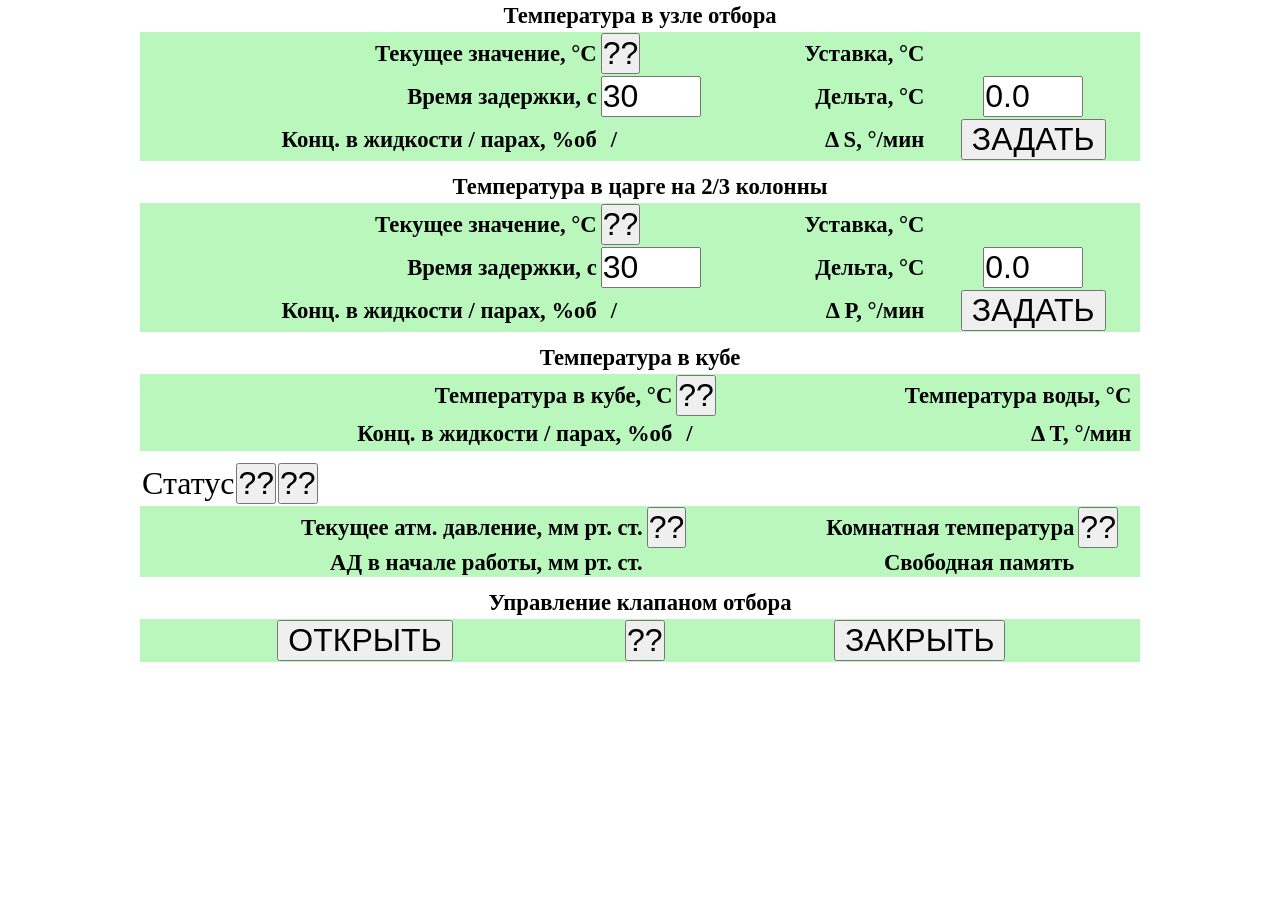
==== AutoSam/data/index.htm @ 7665c3ed "Merge branch 'master' of https://github.com/alexkoo/AutoSamPIO" ====
﻿<!DOCTYPE html>
<html>

<head>
	<meta http-equiv="Content-type" content="text/html; charset=utf-8">
	<title>AutoSam</title>
	<link rel="stylesheet" href="style.css">

	<script src="/script.js"></script>
	<script>
		dist_plug = 1;
	</script>
</head>

<BODY onload="process();">

	<!-- вставка -->
	<div w3-include-html="head.htm"></div>
	<script>
		includeHTML();
	</script>
	<!-- /вставка -->
<!--
	<div>
		<form id="MODE" name="form1">
			<select name="MODE">
				<option value="1"> 1-Ректификация </option>
				<option value="2"> 2- Дистилляция </option>
			</select>
			<input type="button" value="Сохранить" onclick="send_form_mode()">
		</form>

	</div>
-->

    <div>
        <table class="details">
            <caption>Температура в узле отбора</caption>
            <tr>
                <td align="right">Текущее значение, &#176C </td>
                <td align="left"><input type="submit" id="STEAMTEMP" value="??" size="8" ></td>
                <td align="right">Уставка, &#176C</td>
                <td align="center"><output id="SETTEMPS"></td>
</tr>
<tr>
	<td align="right">Время задержки, c</td>
	<td align="left"><input type="number" class="inp" id="DELAY_S" value="30" min="30" max="300" step="30" size="4"c></td>
	<td align="right">Дельта, &#176C</td>
	<td align="center"><input type="number" class="inp" id="DELTA_S" value="0.0" min="0"  max="1" step="0.05" size="4"></td>


			</tr>
			<tr>
				<td align="right">Конц. в жидкости / парах, %об</td>
				<td align="left">
					<table>
						<td align="right"><output id="STEAMTEMPF"></td>
						<td align="left">/ <output id="STEAMTEMPS"></td>
					</table>
				</td>
				<td align="right">&#916 S, &#176/мин <output id="DELTAS"></td>
				<td align="center"><input type="submit" name="Set" value=" ЗАДАТЬ " onclick="sendDelS()"></td>
			</tr>
		</table>
	</div>

<div id = "rect_table">
<table  class="details">
<caption>Температура  в царге на 2/3 колонны</caption>
<tr>
	<td align="right">Текущее значение, &#176C</td>
	<td align="left"><input type="submit" id="PIPETEMP" value="??" size="8"></td>
	<td align="right">Уставка, &#176C</td>
	<td align="center"><output t id="SETTEMPP" ></td>
</tr>
<tr>
	<td align="right">Время задержки, c</td>
	<td align="left"><input type="number" class="inp" id="DELAY_P" value="30" min="30" max="300" step="30" size="5"></td>
	<td align="right">Дельта, &#176C</td>
	<td align="center"><input type="number"class="inp" id="DELTA_P" value="0.0" min="0"  max="1" step="0.05" size="5"></td>
<tr>
	<td align="right">Конц. в жидкости / парах, %об</td>
	<td><table><td align="right"><output  id="PIPETEMPF" ></td><td align="left">/ <output id="PIPETEMPS" ></td></table></td>
	<td align="right">&#916 P, &#176/мин <output  id="DELTAP" ></td> 
	<td align="center" ><input type="submit" name="Set" value=" ЗАДАТЬ " onclick="sendDelP()"></td>
</tr>
</table>
	</div>

	<div>
		<table class="details">
			<caption>Температура в кубе</caption>
			<tr>
				<td align="right">Температура в кубе, &#176C</td>
				<td align="left"><input type="submit" id="TANKTEMP" value="??" size="8"></td>
				<td align="right">Температура воды, &#176C</td>
				<td align="left"><output type="submit" id="WATERTEMP" value="??" size="8"></td>
			</tr>
			<tr>
				<td align="right">Конц. в жидкости / парах, %об</td>
				<td align="left">
					<table>
						<td align="right"><output id="TANKTEMPF"></td>
						<td align="left">/ <output id="TANKTEMPS"></td>
					</table>
				</td>
				<td align="right">&#916 T, &#176/мин</td>
				<td align="left"><output id="DELTAT"></td>
			</tr>
		</table>
	</div>

	<div>
		<table>
			<tr>
				<td align="left">Статус</td>
				<td align="left"><input type="submit" id="AUTOSTATUS" value="??" size="8"></td>
				<td align="left"><input type="submit" id="SETSTEAMS" value="??" size="8"></td>
			</tr>
		</table>
		<table class="details">
			<tr>
				<td align="right">Текущее атм. давление, мм рт. ст.</td>
				<td align="left"><input type="submit" id="APRESS2" value="??" size="8"></td>
				<td align="right">Комнатная температура</td>
				<td align="left"><input type="submit" id="AIRTEMP" value="??" size="8"></td>

			</tr>
			<tr>
				<td align="right">АД в начале работы, мм рт. ст.</td>
				<td align="left"><output id="APRESS1"></td>
				<td align="right">Свободная память</td>
				<td align="left"><output id="MEMFREE"></td>
			</tr>
		</table>
		<table class="details">
			<caption>Управление клапаном отбора</caption>
			<tr>
				<td align="center"><input type="submit" name="open" value=" ОТКРЫТЬ " onclick="sendbutton(6);"></td>
				<td align="center"><input type="submit" id="VALVE" value="??" size="8"></td>
				<td align="center"><input type="submit" name="close" value=" ЗАКРЫТЬ " onclick="sendbutton(7);"></td>
			</tr>
		</table>

	</div>
	</div>

	<div display="none"> </div>
</body>

</html>
---- AutoSam/data/style.css ----
﻿* {
    margin: 0;
    padding: 0;
}

body {
    font-size: 24pt;
    font-family: verdana;
    text-align: center;
}


input {
    font-size: 24pt;
    font-style: bold;
   }

.inp {

    width: 6rem;
}   


form.details {
    font-size: 17pt;
    border-collapse: collapse;
    width: 100%;
    margin: 0 0 10px 0;
    border-radius: 5px;
    white-space: nowrap;
    border: #aaa 0px solid;
    padding: 1px 2px;
    background: #B9F7BD;
    font-weight: bold;
    text-align: right;
}

table.details {
    font-size: 17pt;
    border-collapse: collapse;
    width: 100%;
    margin: 0 0 10px 0;
    border-radius: 5px;
    white-space: nowrap;
}

table.details caption {
    font-weight: bold;
    padding: 3px;
}

table.details td,
table.details th {
    border: #aaa 0px solid;
    padding: 1px 2px;
    background: #B9F7BD;
    font-weight: bold;
}

.copyright {
    text-align: left;
    font-size: 10pt;
    padding: 0 0 0 10px;
}

div {
    width: 1000px;
    height: 100%;
    margin: 0 auto;
}

.top {
    text-align: right;
    color: #888;
    font-family: verdana;
    font-style: italic;
    margin: 0 0 10px 0;
    font-size: 22pt;
}

.top img {
    vertical-align: middle;
}
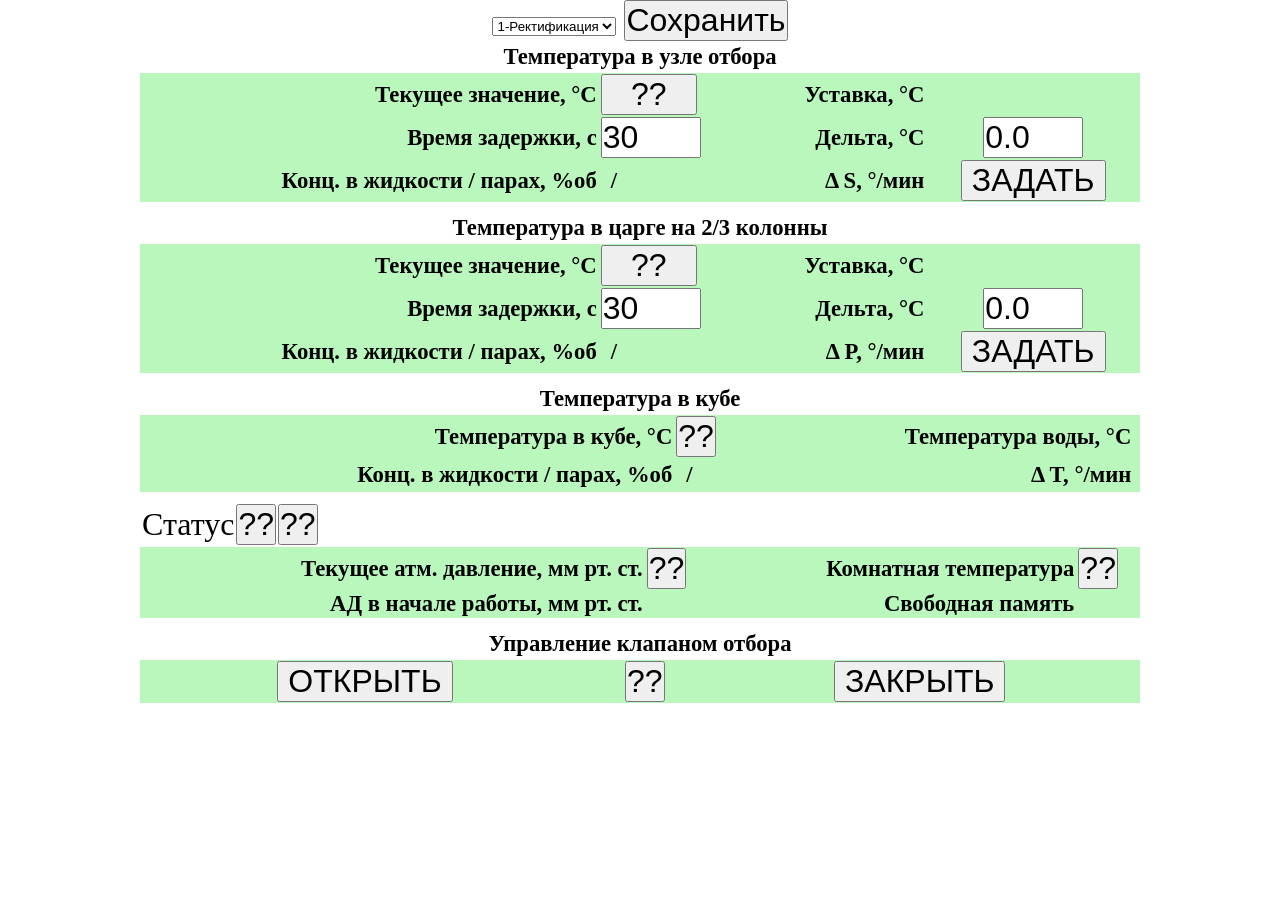
==== commit b6edf2e2: "fix" ====
--- a/AutoSam/data/index.htm
+++ b/AutoSam/data/index.htm
@@ -20,7 +20,7 @@
 		includeHTML();
 	</script>
 	<!-- /вставка -->
-<!--
+
 	<div>
 		<form id="MODE" name="form1">
 			<select name="MODE">
@@ -31,22 +31,22 @@
 		</form>
 
 	</div>
--->
+
 
     <div>
         <table class="details">
             <caption>Температура в узле отбора</caption>
             <tr>
                 <td align="right">Текущее значение, &#176C </td>
-                <td align="left"><input type="submit" id="STEAMTEMP" value="??" size="8" ></td>
+                <td align="left"><input type="submit" class="inp"id="STEAMTEMP" value="??"  ></td>
                 <td align="right">Уставка, &#176C</td>
                 <td align="center"><output id="SETTEMPS"></td>
 </tr>
 <tr>
 	<td align="right">Время задержки, c</td>
-	<td align="left"><input type="number" class="inp" id="DELAY_S" value="30" min="30" max="300" step="30" size="4"c></td>
+	<td align="left"><input type="number" class="inp" id="DELAY_S" value="30" min="30" max="300" step="30" c></td>
 	<td align="right">Дельта, &#176C</td>
-	<td align="center"><input type="number" class="inp" id="DELTA_S" value="0.0" min="0"  max="1" step="0.05" size="4"></td>
+	<td align="center"><input type="number" class="inp" id="DELTA_S" value="0.0" min="0"  max="1" step="0.05" ></td>
 
 
 			</tr>
@@ -69,15 +69,15 @@
 <caption>Температура  в царге на 2/3 колонны</caption>
 <tr>
 	<td align="right">Текущее значение, &#176C</td>
-	<td align="left"><input type="submit" id="PIPETEMP" value="??" size="8"></td>
+	<td align="left"><input type="submit" class="inp" id="PIPETEMP" value="??" ></td>
 	<td align="right">Уставка, &#176C</td>
 	<td align="center"><output t id="SETTEMPP" ></td>
 </tr>
 <tr>
 	<td align="right">Время задержки, c</td>
-	<td align="left"><input type="number" class="inp" id="DELAY_P" value="30" min="30" max="300" step="30" size="5"></td>
+	<td align="left"><input type="number" class="inp" id="DELAY_P" value="30" min="30" max="300" step="30" ></td>
 	<td align="right">Дельта, &#176C</td>
-	<td align="center"><input type="number"class="inp" id="DELTA_P" value="0.0" min="0"  max="1" step="0.05" size="5"></td>
+	<td align="center"><input type="number"class="inp" id="DELTA_P" value="0.0" min="0"  max="1" step="0.05" ></td>
 <tr>
 	<td align="right">Конц. в жидкости / парах, %об</td>
 	<td><table><td align="right"><output  id="PIPETEMPF" ></td><td align="left">/ <output id="PIPETEMPS" ></td></table></td>
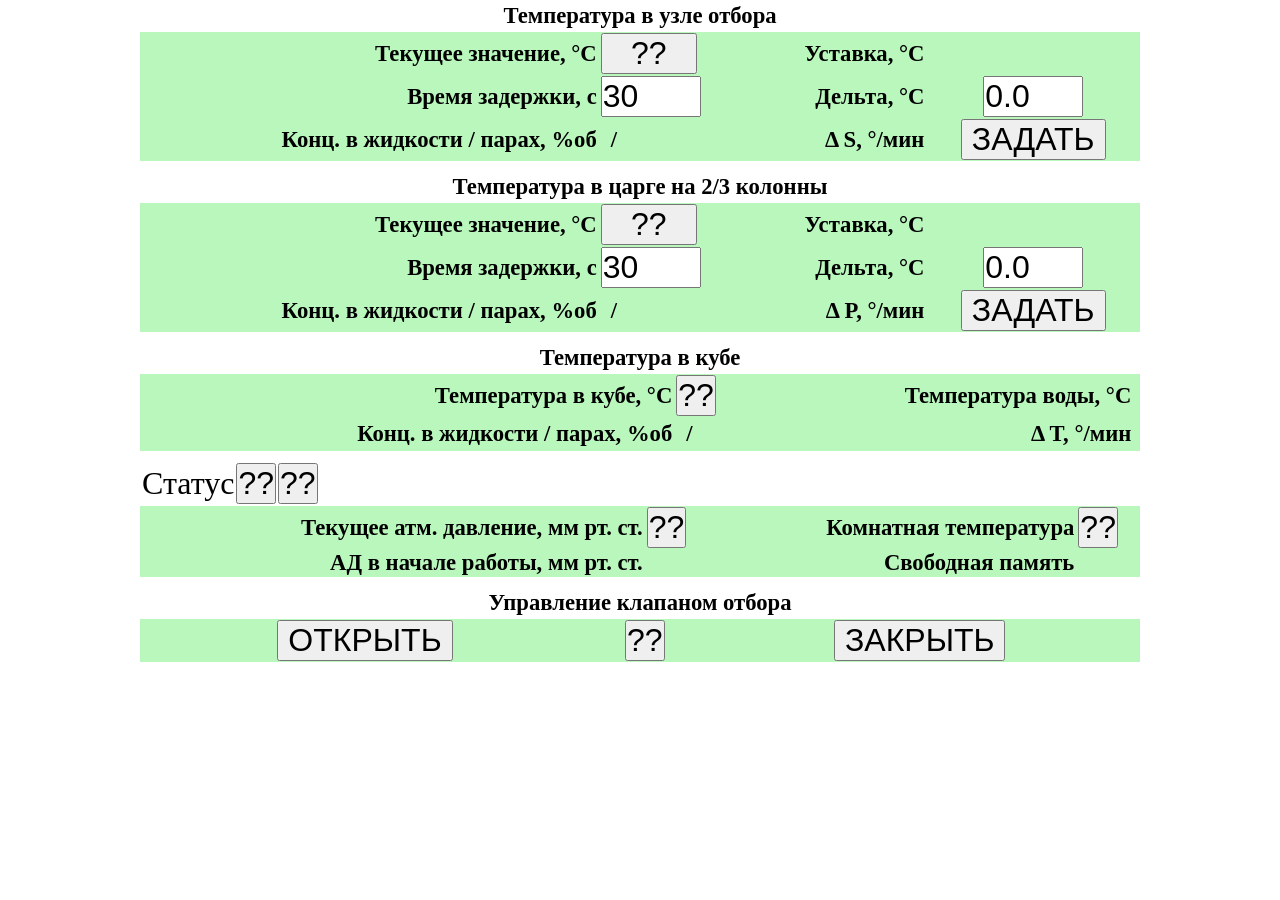
==== commit e7fe26bf: "Переключатель режимов" ====
--- a/AutoSam/data/index.htm
+++ b/AutoSam/data/index.htm
@@ -20,18 +20,6 @@
 		includeHTML();
 	</script>
 	<!-- /вставка -->
-
-	<div>
-		<form id="MODE" name="form1">
-			<select name="MODE">
-				<option value="1"> 1-Ректификация </option>
-				<option value="2"> 2- Дистилляция </option>
-			</select>
-			<input type="button" value="Сохранить" onclick="send_form_mode()">
-		</form>
-
-	</div>
-
 
     <div>
         <table class="details">
--- a/AutoSam/data/style.css
+++ b/AutoSam/data/style.css
@@ -1,4 +1,11 @@
-﻿* {
+﻿/*
+
+https://itchief.ru/html-and-css/styling-text-input
+https://college.arthur-nesterenko.dev/css/basic 
+
+
+*/
+* {
     margin: 0;
     padding: 0;
 }
@@ -20,9 +27,12 @@
     width: 6rem;
 }   
 
+select {
+    font-size: 20pt;
+}
 
 form.details {
-    font-size: 17pt;
+    font-size: 20pt;
     border-collapse: collapse;
     width: 100%;
     margin: 0 0 10px 0;
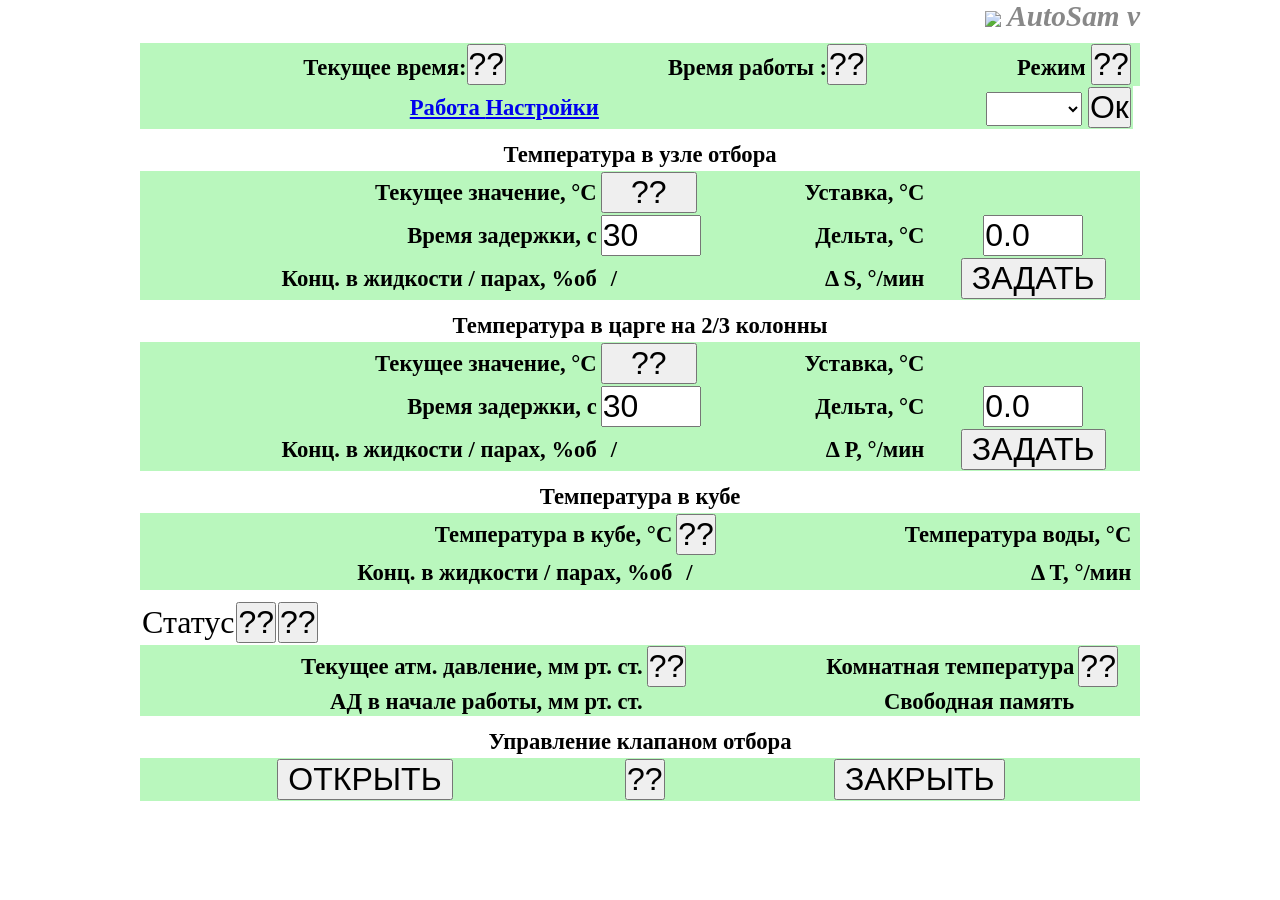
==== commit 2b7e71fe: "убрал head" ====
--- a/AutoSam/data/index.htm
+++ b/AutoSam/data/index.htm
@@ -8,33 +8,62 @@
 
 	<script src="/script.js"></script>
 	<script>
-		dist_plug = 1;
+		distPlug = 1;
 	</script>
 </head>
 
 <BODY onload="process();">
 
-	<!-- вставка -->
-	<div w3-include-html="head.htm"></div>
-	<script>
-		includeHTML();
-	</script>
-	<!-- /вставка -->
 
-    <div>
-        <table class="details">
-            <caption>Температура в узле отбора</caption>
-            <tr>
-                <td align="right">Текущее значение, &#176C </td>
-                <td align="left"><input type="submit" class="inp"id="STEAMTEMP" value="??"  ></td>
-                <td align="right">Уставка, &#176C</td>
-                <td align="center"><output id="SETTEMPS"></td>
-</tr>
-<tr>
-	<td align="right">Время задержки, c</td>
-	<td align="left"><input type="number" class="inp" id="DELAY_S" value="30" min="30" max="300" step="30" c></td>
-	<td align="right">Дельта, &#176C</td>
-	<td align="center"><input type="number" class="inp" id="DELTA_S" value="0.0" min="0"  max="1" step="0.05" ></td>
+	<!--   ШАПКА  -->
+	<div>
+		<h1 class="top"> <img src="/logo.png" height="36"> AutoSam v <output id="VERSION" value="??" class="top"></h1>
+		<table class="details">
+			<tr>
+				<td align="right">Текущее время:<input type="submit" id="CURRENTTIME" value="??"></td>
+				<td align="right">Время работы :<input type="submit" id="RUNTIME" value="??"></td>
+				<td align="right"> Режим <input type="submit" id="MODEI" value="??"></td>
+				<td> </td>
+			</tr>
+			<tr>
+				<td colspan="2" align="center">
+					<a href="index.htm">Работа </a>
+					<a href="settings.htm" target="blank"> Настройки </a>
+				</td>
+
+				<td align="right">
+					<form name="form1">
+						<select class="inp" name="MODE">
+							<option> </option>
+							<option value="1">Рект</option>
+							<option value="2">Дист</option>
+						</select>
+						<input type="button" value="Ок" onclick="send_form_mode()">
+					</form>
+				</td>
+			</tr>
+		</table>
+	</div>
+	<!--   ШАПКА  -->
+
+
+
+	<div>
+		<table class="details">
+			<caption>Температура в узле отбора</caption>
+			<tr>
+				<td align="right">Текущее значение, &#176C </td>
+				<td align="left"><input type="submit" class="inp" id="STEAMTEMP" value="??"></td>
+				<td align="right">Уставка, &#176C</td>
+				<td align="center"><output id="SETTEMPS"></td>
+			</tr>
+			<tr>
+				<td align="right">Время задержки, c</td>
+				<td align="left"><input type="number" class="inp" id="DELAY_S" value="30" min="30" max="300" step="30"
+						c></td>
+				<td align="right">Дельта, &#176C</td>
+				<td align="center"><input type="number" class="inp" id="DELTA_S" value="0.0" min="0" max="1"
+						step="0.05"></td>
 
 
 			</tr>
@@ -52,27 +81,34 @@
 		</table>
 	</div>
 
-<div id = "rect_table">
-<table  class="details">
-<caption>Температура  в царге на 2/3 колонны</caption>
-<tr>
-	<td align="right">Текущее значение, &#176C</td>
-	<td align="left"><input type="submit" class="inp" id="PIPETEMP" value="??" ></td>
-	<td align="right">Уставка, &#176C</td>
-	<td align="center"><output t id="SETTEMPP" ></td>
-</tr>
-<tr>
-	<td align="right">Время задержки, c</td>
-	<td align="left"><input type="number" class="inp" id="DELAY_P" value="30" min="30" max="300" step="30" ></td>
-	<td align="right">Дельта, &#176C</td>
-	<td align="center"><input type="number"class="inp" id="DELTA_P" value="0.0" min="0"  max="1" step="0.05" ></td>
-<tr>
-	<td align="right">Конц. в жидкости / парах, %об</td>
-	<td><table><td align="right"><output  id="PIPETEMPF" ></td><td align="left">/ <output id="PIPETEMPS" ></td></table></td>
-	<td align="right">&#916 P, &#176/мин <output  id="DELTAP" ></td> 
-	<td align="center" ><input type="submit" name="Set" value=" ЗАДАТЬ " onclick="sendDelP()"></td>
-</tr>
-</table>
+	<div id="rect_table">
+		<table class="details">
+			<caption>Температура в царге на 2/3 колонны</caption>
+			<tr>
+				<td align="right">Текущее значение, &#176C</td>
+				<td align="left"><input type="submit" class="inp" id="PIPETEMP" value="??"></td>
+				<td align="right">Уставка, &#176C</td>
+				<td align="center"><output t id="SETTEMPP"></td>
+			</tr>
+			<tr>
+				<td align="right">Время задержки, c</td>
+				<td align="left"><input type="number" class="inp" id="DELAY_P" value="30" min="30" max="300" step="30">
+				</td>
+				<td align="right">Дельта, &#176C</td>
+				<td align="center"><input type="number" class="inp" id="DELTA_P" value="0.0" min="0" max="1"
+						step="0.05"></td>
+			<tr>
+				<td align="right">Конц. в жидкости / парах, %об</td>
+				<td>
+					<table>
+						<td align="right"><output id="PIPETEMPF"></td>
+						<td align="left">/ <output id="PIPETEMPS"></td>
+					</table>
+				</td>
+				<td align="right">&#916 P, &#176/мин <output id="DELTAP"></td>
+				<td align="center"><input type="submit" name="Set" value=" ЗАДАТЬ " onclick="sendDelP()"></td>
+			</tr>
+		</table>
 	</div>
 
 	<div>
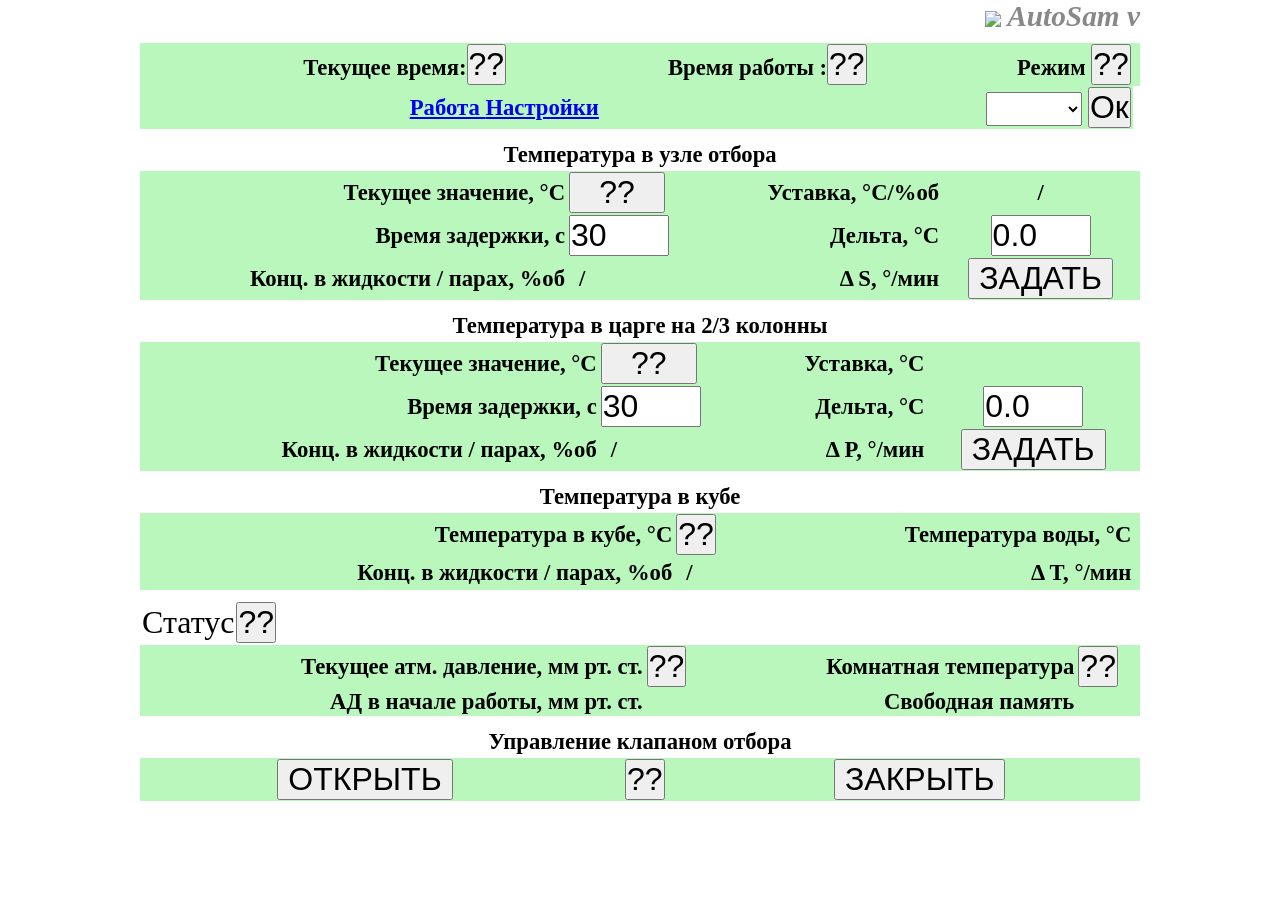
==== commit af93b780: "fix" ====
--- a/AutoSam/data/index.htm
+++ b/AutoSam/data/index.htm
@@ -8,7 +8,7 @@
 
 	<script src="/script.js"></script>
 	<script>
-		distPlug = 1;
+		indexLoad = 1;
 	</script>
 </head>
 
@@ -54,8 +54,8 @@
 			<tr>
 				<td align="right">Текущее значение, &#176C </td>
 				<td align="left"><input type="submit" class="inp" id="STEAMTEMP" value="??"></td>
-				<td align="right">Уставка, &#176C</td>
-				<td align="center"><output id="SETTEMPS"></td>
+				<td align="right">Уставка, &#176C/%об</td>
+				<td align="center"><output id="SETTEMPS">/<output id="SETSTEAMS"></output> </td>
 			</tr>
 			<tr>
 				<td align="right">Время задержки, c</td>
@@ -139,7 +139,7 @@
 			<tr>
 				<td align="left">Статус</td>
 				<td align="left"><input type="submit" id="AUTOSTATUS" value="??" size="8"></td>
-				<td align="left"><input type="submit" id="SETSTEAMS" value="??" size="8"></td>
+			
 			</tr>
 		</table>
 		<table class="details">
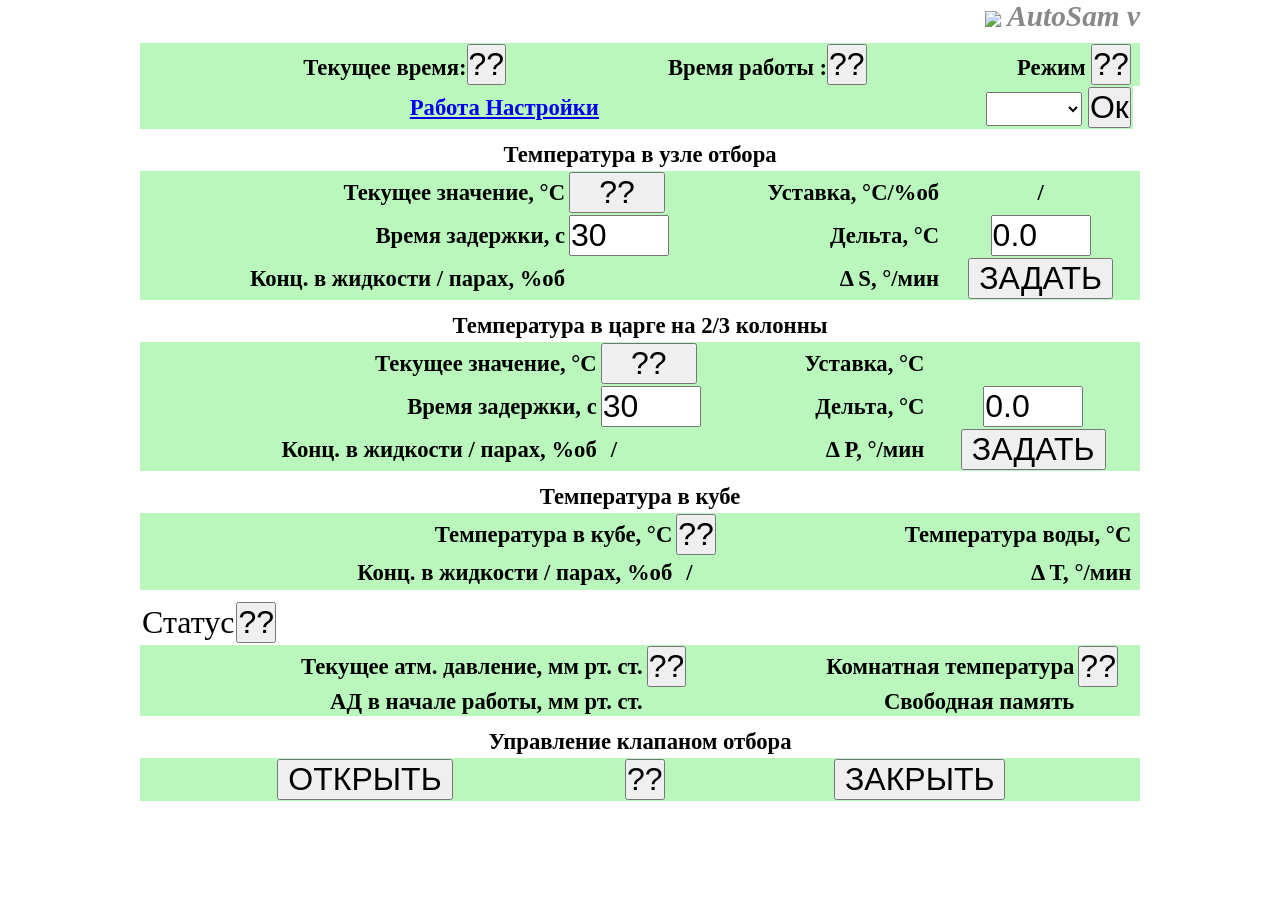
==== commit e2ea3c96: "fix" ====
--- a/AutoSam/data/index.htm
+++ b/AutoSam/data/index.htm
@@ -27,8 +27,8 @@
 			</tr>
 			<tr>
 				<td colspan="2" align="center">
-					<a href="index.htm">Работа </a>
-					<a href="settings.htm" target="blank"> Настройки </a>
+					<a href="index.htm">Работа     </a>
+					<a href="settings.htm" target="blank">      Настройки </a>
 				</td>
 
 				<td align="right">
@@ -49,31 +49,33 @@
 
 
 	<div>
+
+
+
+
 		<table class="details">
 			<caption>Температура в узле отбора</caption>
 			<tr>
 				<td align="right">Текущее значение, &#176C </td>
 				<td align="left"><input type="submit" class="inp" id="STEAMTEMP" value="??"></td>
 				<td align="right">Уставка, &#176C/%об</td>
-				<td align="center"><output id="SETTEMPS">/<output id="SETSTEAMS"></output> </td>
+				<td align="center"> <span><output id="SETTEMPS"> </span>/<span> <output id="SETSTEAMS"> </span></td>
+
+
 			</tr>
 			<tr>
 				<td align="right">Время задержки, c</td>
 				<td align="left"><input type="number" class="inp" id="DELAY_S" value="30" min="30" max="300" step="30"
 						c></td>
 				<td align="right">Дельта, &#176C</td>
-				<td align="center"><input type="number" class="inp" id="DELTA_S" value="0.0" min="0" max="1"
+				<td align="center"><input type="number" class="inp" id="DELTA_S" value="0.0" min="0" max="100"
 						step="0.05"></td>
 
 
 			</tr>
 			<tr>
 				<td align="right">Конц. в жидкости / парах, %об</td>
-				<td align="left">
-					<table>
-						<td align="right"><output id="STEAMTEMPF"></td>
-						<td align="left">/ <output id="STEAMTEMPS"></td>
-					</table>
+				<td align="left"> <span> <output id="STEAMTEMPF"></span> <span> <output id="STEAMTEMPS"></output></span>
 				</td>
 				<td align="right">&#916 S, &#176/мин <output id="DELTAS"></td>
 				<td align="center"><input type="submit" name="Set" value=" ЗАДАТЬ " onclick="sendDelS()"></td>
@@ -139,7 +141,7 @@
 			<tr>
 				<td align="left">Статус</td>
 				<td align="left"><input type="submit" id="AUTOSTATUS" value="??" size="8"></td>
-			
+
 			</tr>
 		</table>
 		<table class="details">
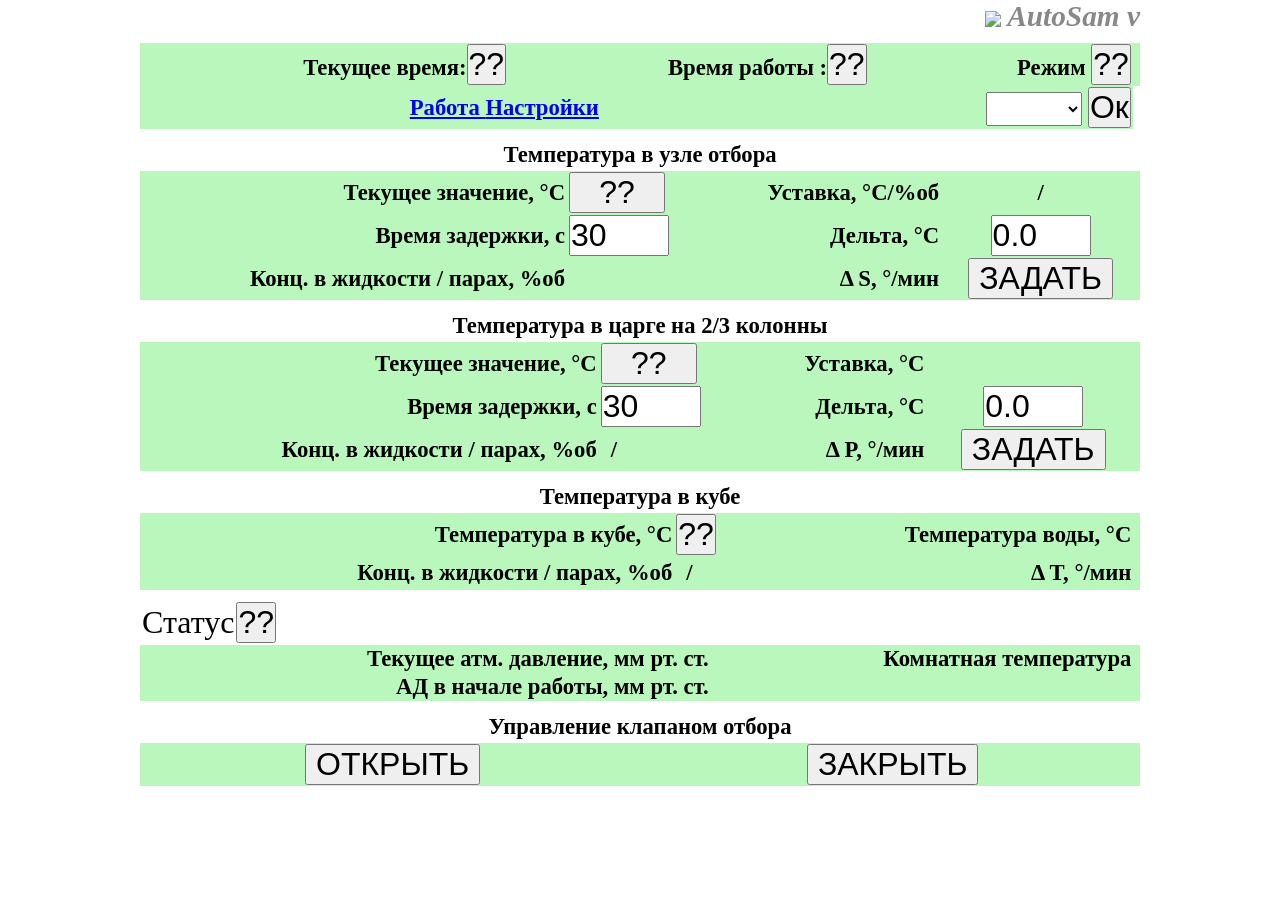
==== commit a748e562: "статус маской почиситмл js" ====
--- a/AutoSam/data/index.htm
+++ b/AutoSam/data/index.htm
@@ -27,8 +27,8 @@
 			</tr>
 			<tr>
 				<td colspan="2" align="center">
-					<a href="index.htm">Работа     </a>
-					<a href="settings.htm" target="blank">      Настройки </a>
+					<a href="index.htm">Работа </a>
+					<a href="settings.htm" target="blank"> Настройки </a>
 				</td>
 
 				<td align="right">
@@ -147,23 +147,26 @@
 		<table class="details">
 			<tr>
 				<td align="right">Текущее атм. давление, мм рт. ст.</td>
-				<td align="left"><input type="submit" id="APRESS2" value="??" size="8"></td>
+				<td align="left"><output id="APRESS2" value="??" size="8"></td>
 				<td align="right">Комнатная температура</td>
-				<td align="left"><input type="submit" id="AIRTEMP" value="??" size="8"></td>
+				<td align="left"><output id="AIRTEMP" value="??" size="8"></td>
 
 			</tr>
 			<tr>
 				<td align="right">АД в начале работы, мм рт. ст.</td>
 				<td align="left"><output id="APRESS1"></td>
-				<td align="right">Свободная память</td>
+					<td></td> <td></td>
+	<!--   <td align="right">Свободная память</td>
 				<td align="left"><output id="MEMFREE"></td>
+					  -->
+				
 			</tr>
 		</table>
 		<table class="details">
 			<caption>Управление клапаном отбора</caption>
 			<tr>
-				<td align="center"><input type="submit" name="open" value=" ОТКРЫТЬ " onclick="sendbutton(6);"></td>
-				<td align="center"><input type="submit" id="VALVE" value="??" size="8"></td>
+				<td align="center"><input type="submit" name="open" value=" ОТКРЫТЬ " onclick="sendbutton(6);"></td> 
+				<!--   <td align="center"><input type="submit" id="VALVE" value="??" size="8"></td>   -->
 				<td align="center"><input type="submit" name="close" value=" ЗАКРЫТЬ " onclick="sendbutton(7);"></td>
 			</tr>
 		</table>
